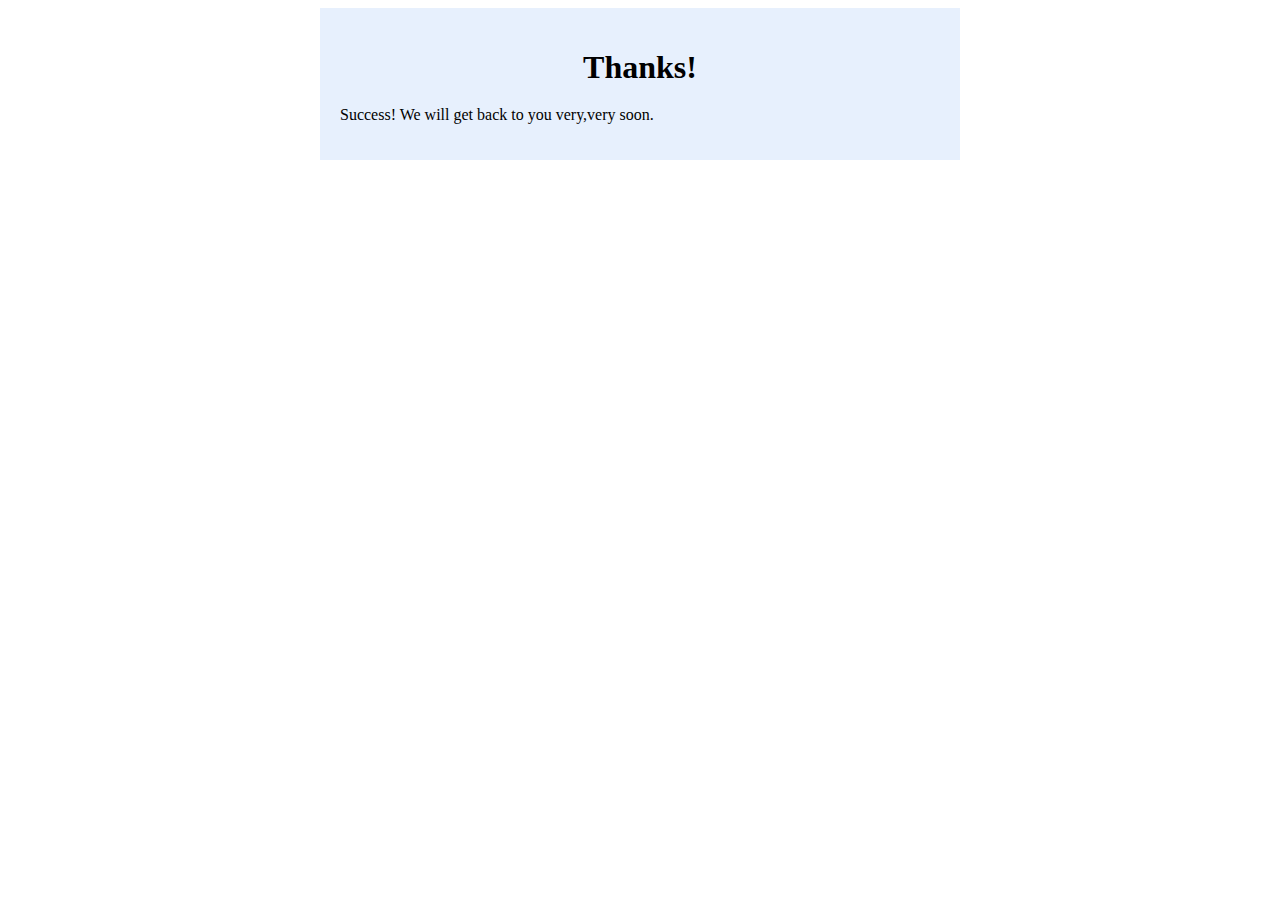
==== success.html @ 3d9700a4 "Add files via upload" ====
<!DOCTYPE html>
<html lang="en">
<head>
     <meta charset="UTF-8">
	 <meta http-equiv="X-UA-Compatible" content="IE=edge">
	 <meta name="viewport" content="width=device-width, initial-scale=1.0">
	 <title>HTML Contact Form Submission</title>
	 <link rel="stylesheet" href="./style.css">
	 <style>
	 	button[type="submit"] {
	 		background-color: blue;
	 		color: white;
	 	}
	 </style>
</head>
<body>
	 <div class="container">
	      <h1>Thanks!</h1>
		  <p>Success! We will get back to you very,very soon.</p>
		  
		  	 </div>
</body>
</html>
---- style.css ----
/* Default styles */
.container {
  max-width: 600px;
  margin: 0 auto;
  padding: 20px;
  background-color: #e7f0fd;
}

h1 {
  text-align: center;
  margin-bottom: 20px;
}

form input,
form textarea {
  width: calc(100% - 20px);
  padding: 10px;
  margin-bottom: 20px;
  border: none;
  border-radius: 4px;
  box-shadow: 0 0 4px rgba(0, 0, 0, 0.1);
}

form input[type="submit"] {
  background-color: #007bff;
  color: #fff;
  border: none;
  border-radius: 4px;
  padding: 10px 20px;
  cursor: pointer;
  transition: background-color 0.3s ease;
}

form input[type="submit"]:hover {
  background-color: #0069d9;
}

/* Media query for smaller screens */
@media (max-width: 480px) {
  .container {
    padding: 10px;
  }

  form input,
  form textarea {
    width: calc(100% - 20px);
    font-size: 16px;
  }

  form input[type="submit"] {
    font-size: 18px;
  }
}
button[type="submit"] {
	 		background-color: blue;
	 		color: white;
	 	}
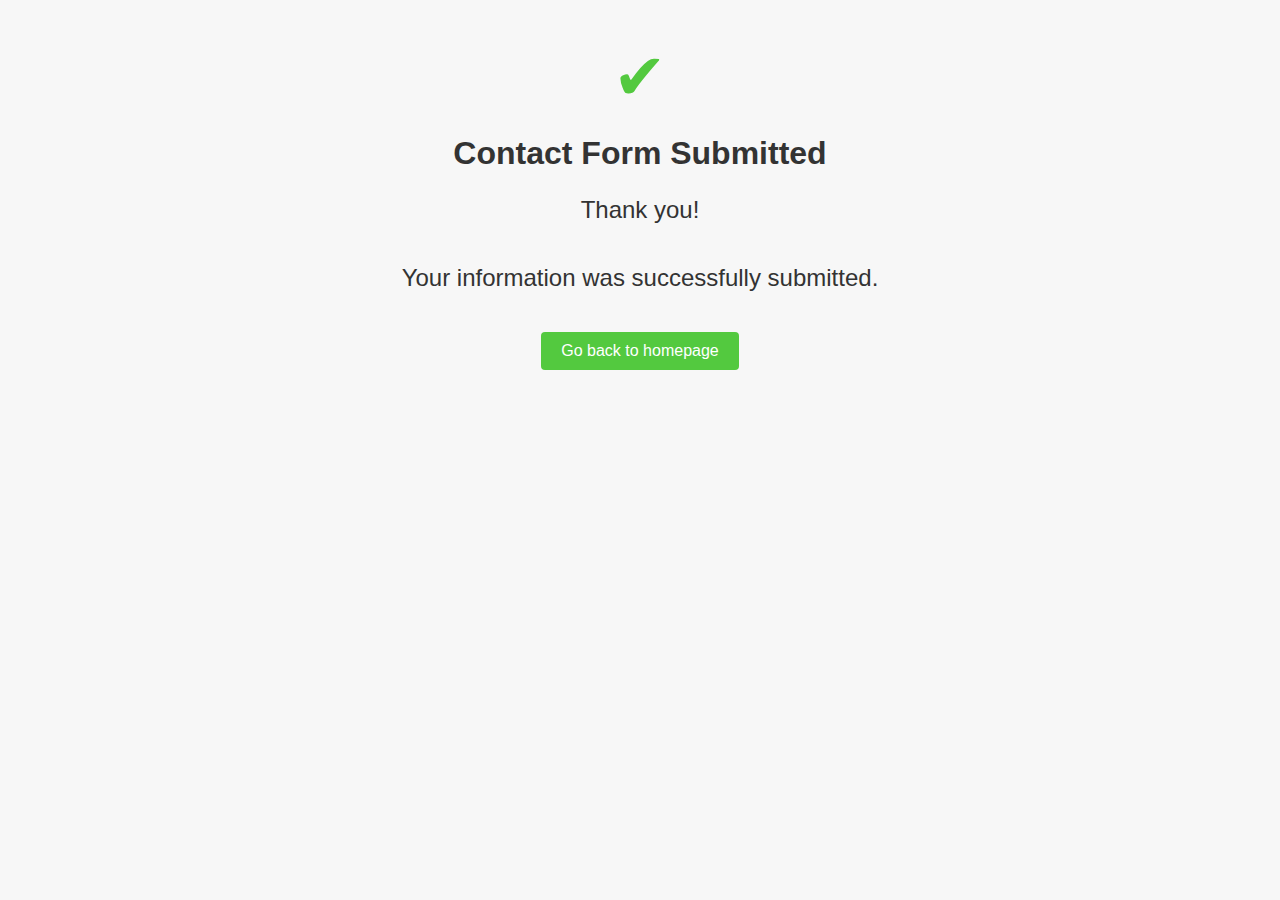
==== commit 4ab0fd8c: "Add files via upload" ====
--- a/success.html
+++ b/success.html
@@ -4,20 +4,61 @@
      <meta charset="UTF-8">
 	 <meta http-equiv="X-UA-Compatible" content="IE=edge">
 	 <meta name="viewport" content="width=device-width, initial-scale=1.0">
-	 <title>HTML Contact Form Submission</title>
-	 <link rel="stylesheet" href="./style.css">
+	 <title>Contact Form Submission Success</title>
 	 <style>
-	 	button[type="submit"] {
-	 		background-color: blue;
+	 	body {
+	 		font-family: Arial, sans-serif;
+	 		background-color: #f7f7f7;
+	 		margin: 0;
+	 		padding: 0;
+	 	}
+
+	 	.container {
+	 		max-width: 800px;
+	 		margin: 0 auto;
+	 		padding: 40px;
+	 		text-align: center;
+	 	}
+
+	 	h1 {
+	 		color: #333;
+	 		margin-bottom: 20px;
+	 	}
+
+	 	.success-icon {
+	 		font-size: 64px;
+	 		color: #53c93f;
+	 	}
+
+	 	.success-message {
+	 		font-size: 24px;
+	 		color: #333;
+	 		margin-bottom: 40px;
+	 	}
+
+	 	.home-link {
+	 		display: inline-block;
+	 		background-color: #53c93f;
 	 		color: white;
+	 		padding: 10px 20px;
+	 		text-decoration: none;
+	 		border-radius: 4px;
+	 		transition: background-color 0.3s;
+	 	}
+
+	 	.home-link:hover {
+	 		background-color: #459932;
 	 	}
 	 </style>
 </head>
 <body>
 	 <div class="container">
-	      <h1>Thanks!</h1>
-		  <p>Success! We will get back to you very,very soon.</p>
-		  
-		  	 </div>
+	      
+		   <div class="success-icon">&#10004;</div>
+		  <h1>Contact Form Submitted</h1>
+	      <p class="success-message">Thank you!</p>
+		  <p class="success-message">Your information was successfully submitted.</p>
+		  <a href="/" class="home-link">Go back to homepage</a>
+	 </div>
 </body>
-</html>+</html>
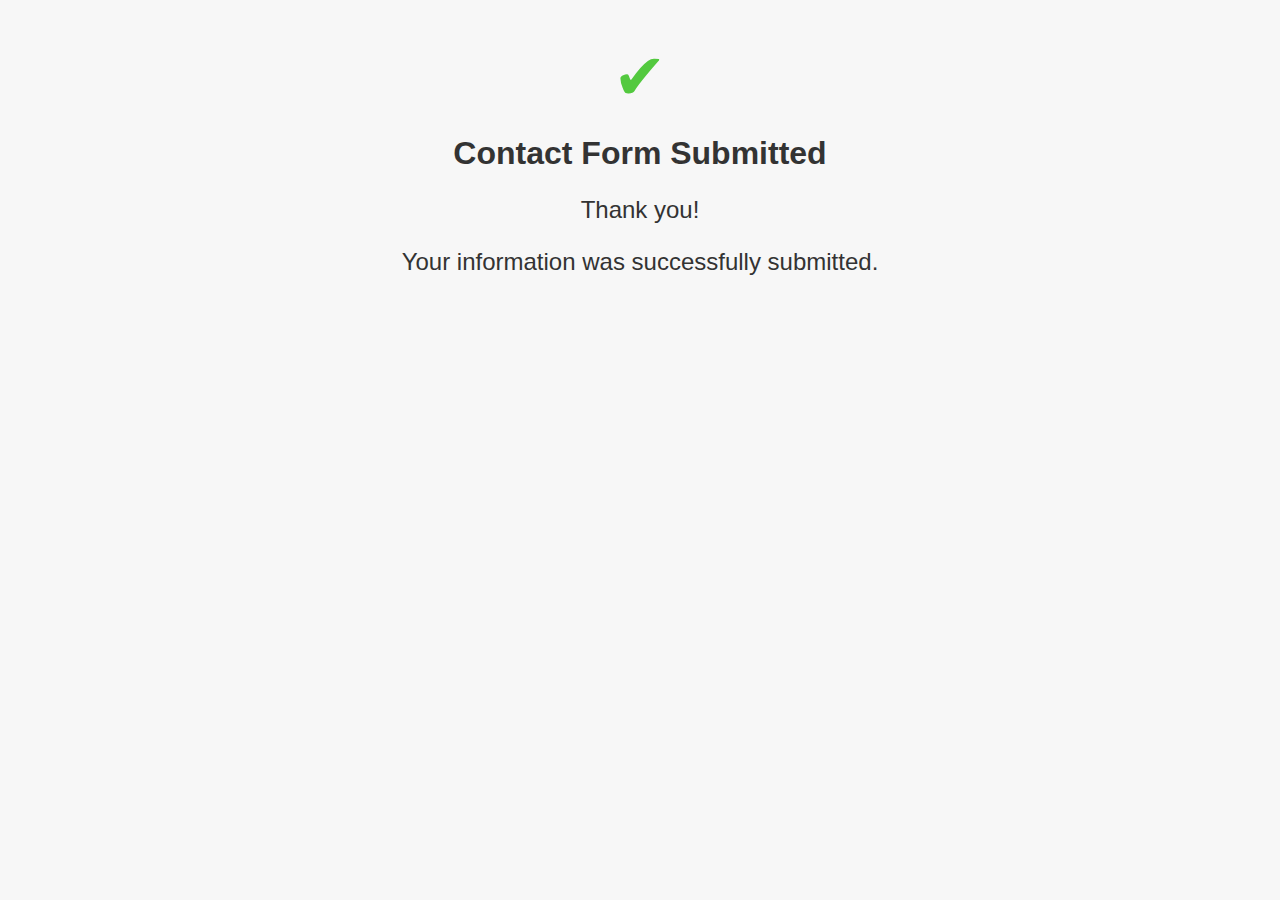
==== commit 032682d5: "Add files via upload" ====
--- a/success.html
+++ b/success.html
@@ -33,7 +33,7 @@
 	 	.success-message {
 	 		font-size: 24px;
 	 		color: #333;
-	 		margin-bottom: 40px;
+	 		margin-bottom: 20px;
 	 	}
 
 	 	.home-link {
@@ -49,6 +49,30 @@
 	 	.home-link:hover {
 	 		background-color: #459932;
 	 	}
+
+	 	@media (max-width: 480px) {
+	 		.container {
+	 			padding: 20px;
+	 		}
+
+	 		h1 {
+	 			font-size: 24px;
+	 			margin-bottom: 10px;
+	 		}
+
+	 		.success-icon {
+	 			font-size: 48px;
+	 		}
+
+	 		.success-message {
+	 			font-size: 18px;
+	 			margin-bottom: 10px;
+	 		}
+
+	 		.home-link {
+	 			padding: 8px 16px;
+	 		}
+	 	}
 	 </style>
 </head>
 <body>
@@ -58,7 +82,7 @@
 		  <h1>Contact Form Submitted</h1>
 	      <p class="success-message">Thank you!</p>
 		  <p class="success-message">Your information was successfully submitted.</p>
-		  <a href="/" class="home-link">Go back to homepage</a>
+		  
 	 </div>
 </body>
 </html>
